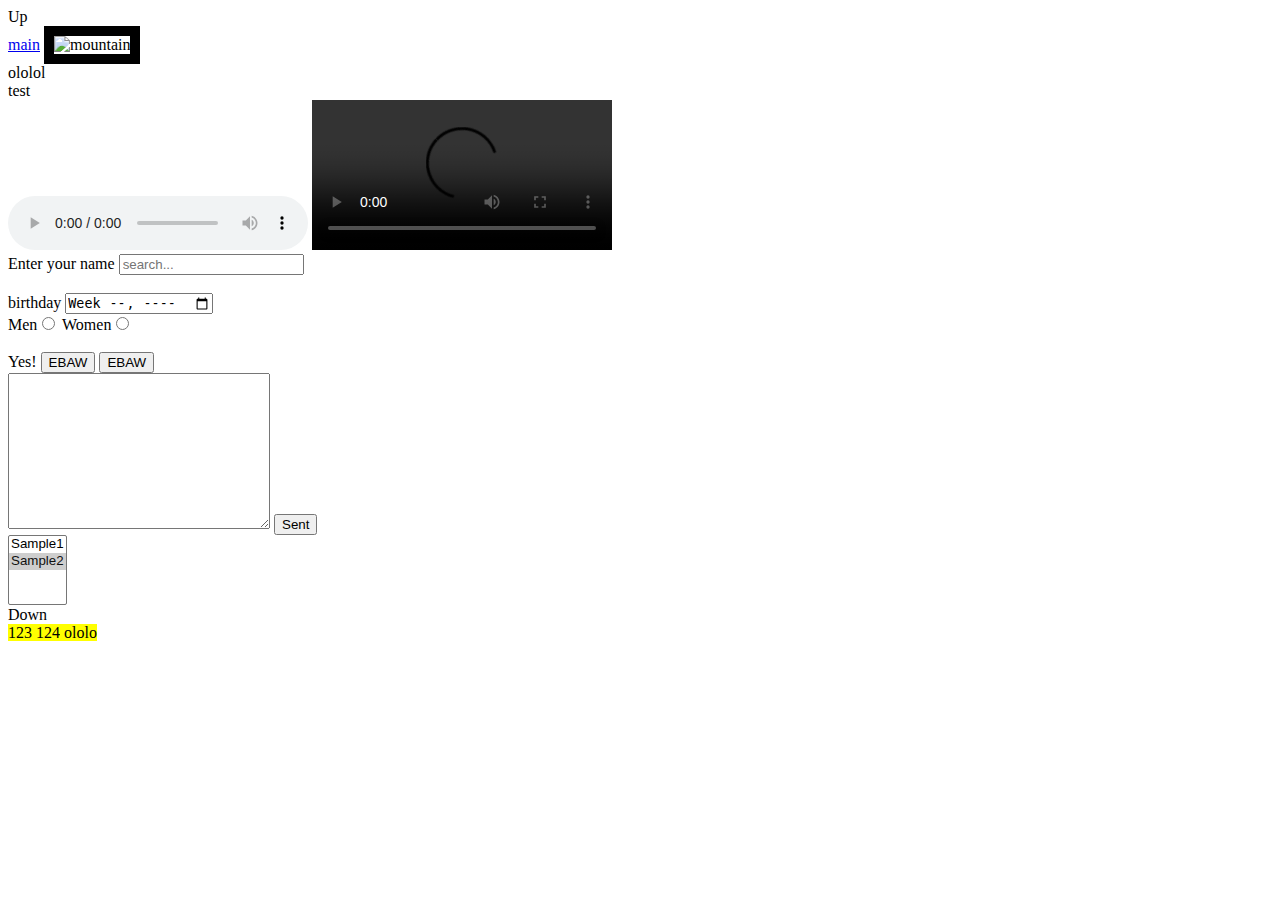
==== test.html @ c1755f5d "first commit" ====
<!DOCTYPE HTML>
<html>

<head>
  <meta http-equiv="Content-Type" content="text/html"; charset="utf-8"/>
  <meta name="description" content="test"/>
  <meta name="keywords" content="test site, check"/>
  <title>test</title> 
  </head>

<body>
  <header>Up</header>
  <a href="http://google.com">main</a>
  <img src="https://ructf.org/static/avatar/ololo.jpg" width="10%" height="10%" title="trololol" alt="mountain" border="10px"/>
  <div>ololol</div>
  <div>test</div>

  <article>
    <audio controls="controls" src=http://bitmp3.net/dl/music/CYGO_-_Panda_E.mp3></audio>
    <video controls="controls" src="https://www.youtube.com/watch?v=026r0_XbtpE"></video>
  </article>
  
  <form name="test" action="" method="GET">
    <label for="name">Enter your name</label>   <input type="text" placeholder="search..." id="name" title="OpOp" maxlength="4"/>
    <br/><br/>
    <label for="date">birthday</label> <input type="week" id="date"/>
    <br/>
    <label for="name">Men</label><input type="radio" name="state"/>
    <label for="name">Women</label><input type="radio" name="state"/>
    <br/><br/>
    Yes! <input type="button" value="EBAW"/> 
    <input type="submit" value="EBAW"/> 
  </form>
  <form action="" method="dialog">
    <textarea name="text" id="" cols="30" rows="10"></textarea>
    <input type="submit" value="Sent"/> 
  </form>
  <select name="hero" id="" multiple="multiple">
    <option value="Sample1">Sample1</option>
    <option value="Sample2" selected="selected" >Sample2</option>
  </select>
  <footer>Down</footer>
  <mark>123<mark/>
  <mark>124<mark/>
  <ruby>
    ololo
  <ruby/>
</body>
</html>
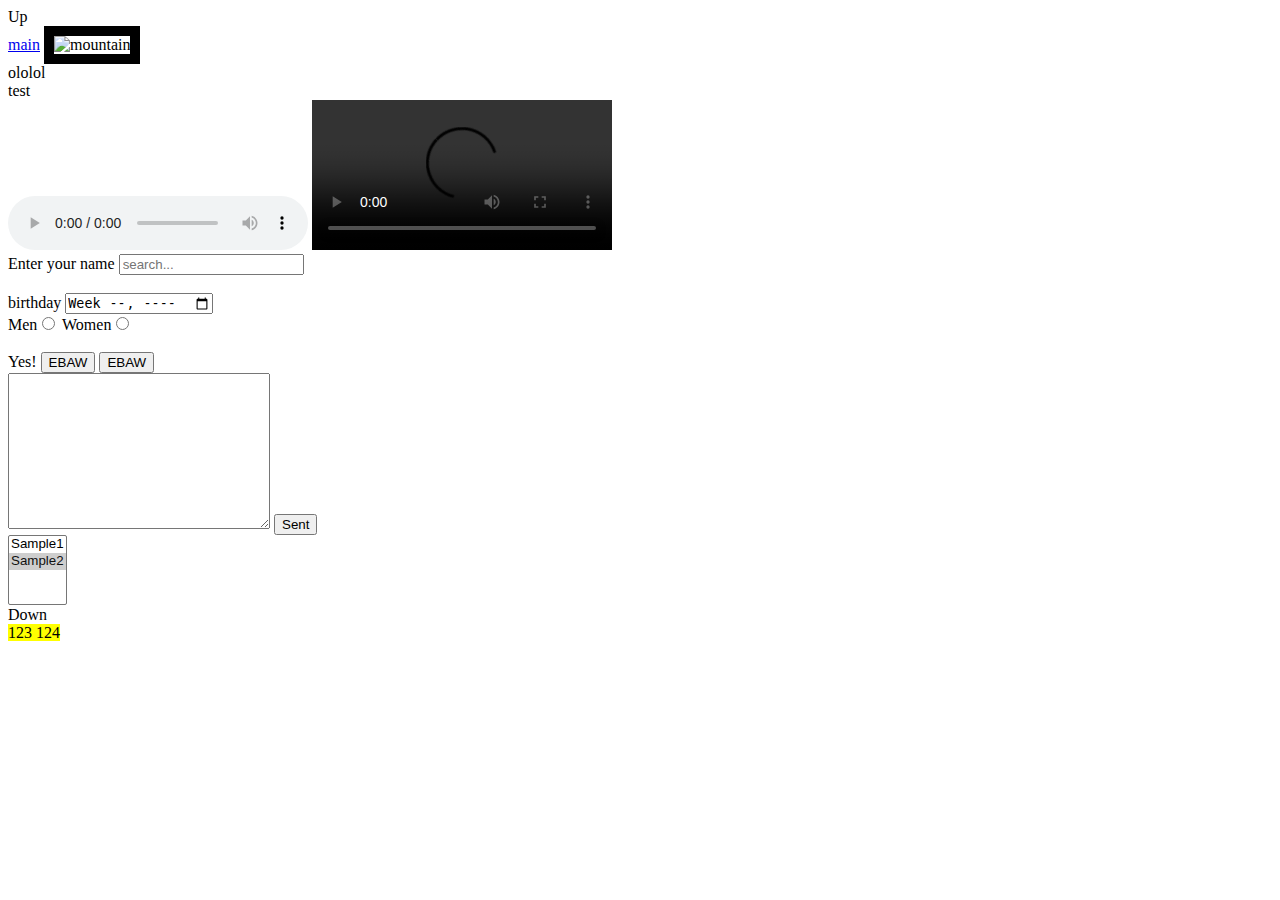
==== commit 5d55d394: "second commit" ====
--- a/test.html
+++ b/test.html
@@ -42,8 +42,5 @@
   <footer>Down</footer>
   <mark>123<mark/>
   <mark>124<mark/>
-  <ruby>
-    ololo
-  <ruby/>
 </body>
 </html>
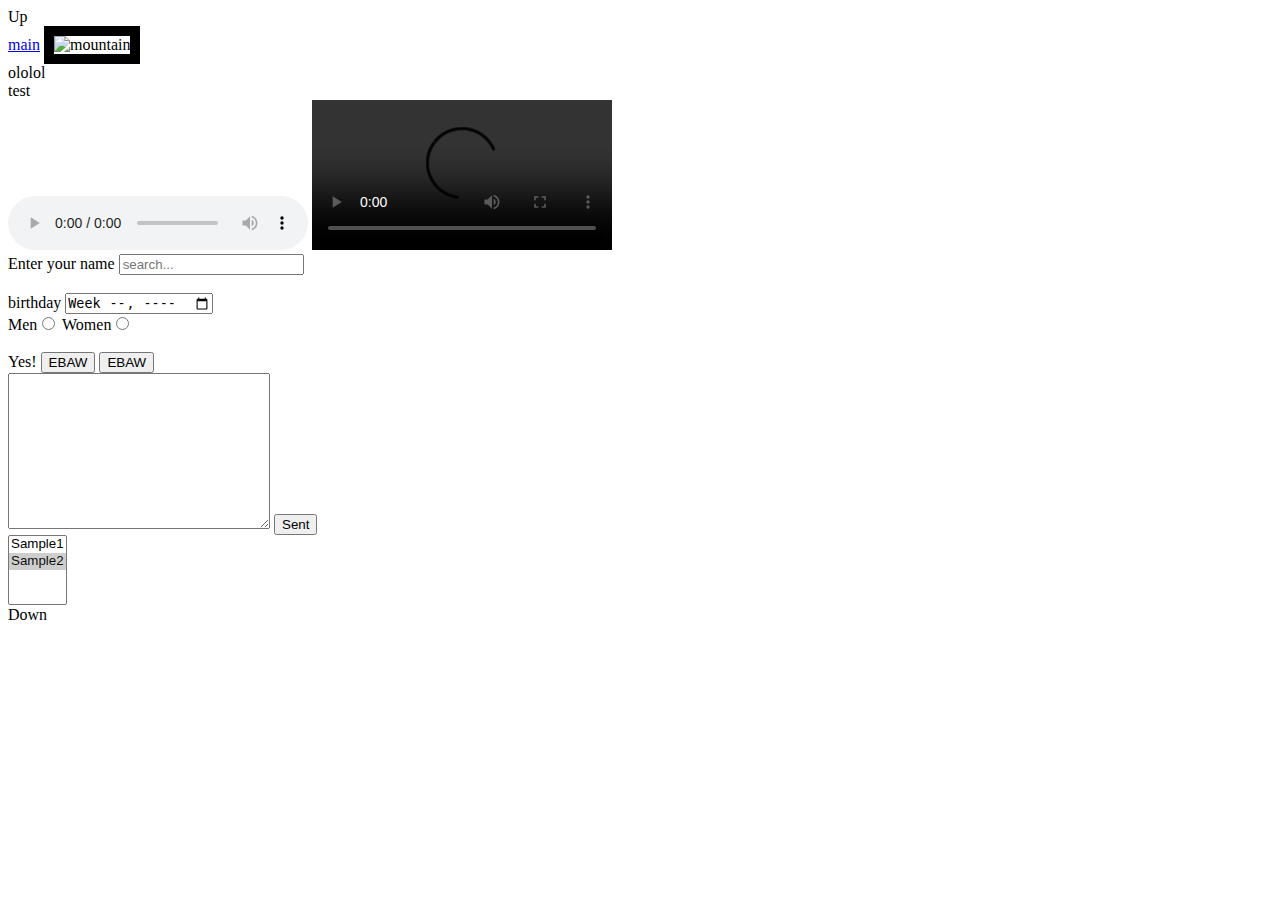
==== commit 000e61a4: "third commit" ====
--- a/test.html
+++ b/test.html
@@ -40,7 +40,5 @@
     <option value="Sample2" selected="selected" >Sample2</option>
   </select>
   <footer>Down</footer>
-  <mark>123<mark/>
-  <mark>124<mark/>
 </body>
 </html>
